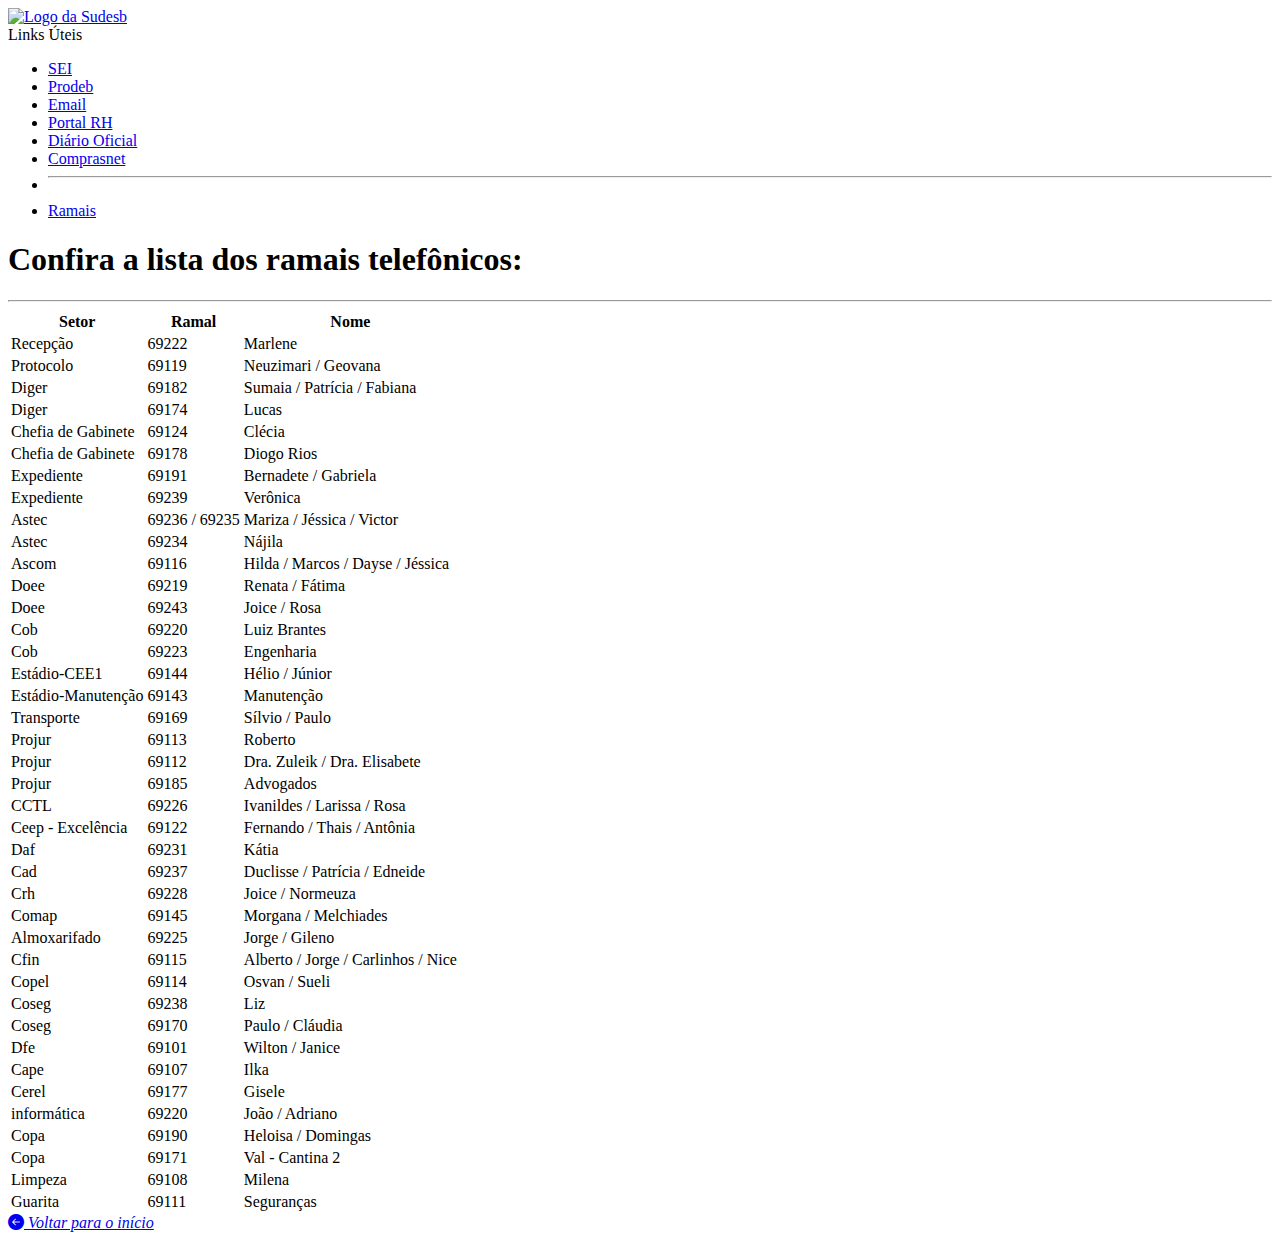
==== ramais.html @ 889434a6 "Inclusão do botão de voltar na página de ramais" ====
<!DOCTYPE html>
<html lang="pt-br">

<head>
  <meta charset="UTF-8">
  <meta http-equiv="X-UA-Compatible" content="IE=edge">
  <meta name="viewport" content="width=device-width, initial-scale=1.0">
  <title>Ramais Sudesb</title>
  <link rel="canonical" href="https://getbootstrap.com/docs/5.1/examples/features/">
  <link rel="shortcut icon" href="./assets/marca.ico" type="image/x-icon">

  <!-- Custom styles for this template -->
  <!-- CSS only -->
  <link href="https://cdn.jsdelivr.net/npm/bootstrap@5.1.3/dist/css/bootstrap.min.css" rel="stylesheet"
    integrity="sha384-1BmE4kWBq78iYhFldvKuhfTAU6auU8tT94WrHftjDbrCEXSU1oBoqyl2QvZ6jIW3" crossorigin="anonymous">
  <link rel="stylesheet" href="https://cdn.jsdelivr.net/npm/bootstrap-icons@1.7.2/font/bootstrap-icons.css">
</head>

<body>
  <header>
    <nav class="navbar navbar-expand-lg navbar-dark bg-dark fixed-top">
      <div class="container-fluid mx-5">
        <a class="navbar-brand" href="http://www.sudesb.ba.gov.br" target="_blank"><img src="./assets/Marca_Sudesb.jpg"
            alt="Logo da Sudesb" width="110px">
        </a>
        <!--Menu Navegação Links-->
        <div class="dropdown pe-5 me-2">
          <a class="btn btn-primary dropdown-toggle" role="button" id="dropdownMenuButton1" data-bs-toggle="dropdown"
            aria-expanded="false">
            Links Úteis
          </a>
          <ul class="dropdown-menu dropdown-menu-dark" aria-labelledby="dropdownMenuButton1">
            <li><a class="dropdown-item" target="_blank"
                href="https://seibahia.ba.gov.br/sip/login.php?sigla_orgao_sistema=GOVBA&sigla_sistema=SEI">SEI</a></li>
            <li><a class="dropdown-item" target="_blank" href="https://portaldefacilidades.ba.gov.br/#/">Prodeb</a></li>
            <li><a class="dropdown-item" target="_blank" href="https://outlook.office.com/owa/">Email</a></li>
            <li><a class="dropdown-item" target="_blank" href="https://rhbahia.ba.gov.br/login">Portal RH</a></li>
            <li><a class="dropdown-item" target="_blank" href="https://dool.egba.ba.gov.br/">Diário Oficial</a></li>
            <li><a class="dropdown-item" target="_blank" href="https://www.comprasnet.ba.gov.br/">Comprasnet</a></li>
            <li>
              <hr class="dropdown-divider">
            </li>
            <li><a class="dropdown-item" target="_blank" href="./ramais.html">Ramais</a>
            </li>
          </ul>
        </div>
      </div>
    </nav>
  </header>

  <div class="p-lg-1 mt-5">
    <div class="container py-5">
      <h1 class="display-5 fw-bold">Confira a lista dos ramais telefônicos:</h1>
      <hr>
      <div class="table-responsive shadow-lg">
        <table class="table table-borderless table-hover table-striped">
          <thead class="table-dark">
            <tr>
              <th class="col-3 text-center" scope="col">Setor</th>
              <th class="col-3 text-center" scope="col">Ramal</th>
              <th class="col-6 text-center" scope="col">Nome</th>
            </tr>
          </thead>
          <tbody>
            <tr class="table-primary text-center fw-bold" scope="row">
              <td>Recepção</td>
              <td>69222</td>
              <td>Marlene</td>
            </tr>
            <tr class="table-secondary text-center fw-bold" scope="row">
              <td>Protocolo</td>
              <td>69119</td>
              <td>Neuzimari / Geovana</td>
            </tr>
            <tr class="table-danger text-center fw-bold" scope="row">
              <td>Diger</td>
              <td>69182</td>
              <td>Sumaia / Patrícia / Fabiana</td>
            </tr>
            <tr class="table-danger text-center fw-bold" scope="row">
              <td>Diger</td>
              <td>69174</td>
              <td>Lucas</td>
            </tr>
            <tr class="table-warning text-center fw-bold" scope="row">
              <td>Chefia de Gabinete</td>
              <td>69124</td>
              <td>Clécia</td>
            </tr>
            <tr class="table-warning text-center fw-bold" scope="row">
              <td>Chefia de Gabinete</td>
              <td>69178</td>
              <td>Diogo Rios</td>
            </tr>
            <tr class="table-success text-center fw-bold" scope="row">
              <td>Expediente</td>
              <td>69191</td>
              <td>Bernadete / Gabriela</td>
            </tr>
            <tr class="table-success text-center fw-bold" scope="row">
              <td>Expediente</td>
              <td>69239</td>
              <td>Verônica</td>
            </tr>
            <tr class="table-info text-center fw-bold" scope="row">
              <td>Astec</td>
              <td>69236 / 69235</td>
              <td>Mariza / Jéssica / Victor</td>
            </tr>
            <tr class="table-info text-center fw-bold" scope="row">
              <td>Astec</td>
              <td>69234</td>
              <td>Nájila</td>
            </tr>
            <tr class="table-light text-center fw-bold" scope="row">
              <td>Ascom</td>
              <td>69116</td>
              <td>Hilda / Marcos / Dayse / Jéssica</td>
            </tr>
            <tr class="table-primary text-center fw-bold" scope="row">
              <td>Doee</td>
              <td>69219</td>
              <td>Renata / Fátima</td>
            </tr>
            <tr class="table-primary text-center fw-bold" scope="row">
              <td>Doee</td>
              <td>69243</td>
              <td>Joice / Rosa</td>
            </tr>
            <tr class="table-secondary text-center fw-bold" scope="row">
              <td>Cob</td>
              <td>69220</td>
              <td>Luiz Brantes</td>
            </tr>
            <tr class="table-secondary text-center fw-bold" scope="row">
              <td>Cob</td>
              <td>69223</td>
              <td>Engenharia</td>
            </tr>
            <tr class="table-danger text-center fw-bold" scope="row">
              <td>Estádio-CEE1</td>
              <td>69144</td>
              <td>Hélio / Júnior</td>
            </tr>
            <tr class="table-danger text-center fw-bold" scope="row">
              <td>Estádio-Manutenção</td>
              <td>69143</td>
              <td>Manutenção</td>
            </tr>
            <tr class="table-warning text-center fw-bold" scope="row">
              <td>Transporte</td>
              <td>69169</td>
              <td>Sílvio / Paulo</td>
            </tr>
            <tr class="table-success text-center fw-bold" scope="row">
              <td>Projur</td>
              <td>69113</td>
              <td>Roberto</td>
            </tr>
            <tr class="table-success text-center fw-bold" scope="row">
              <td>Projur</td>
              <td>69112</td>
              <td>Dra. Zuleik / Dra. Elisabete</td>
            </tr>
            <tr class="table-success text-center fw-bold" scope="row">
              <td>Projur</td>
              <td>69185</td>
              <td>Advogados</td>
            </tr>
            <tr class="table-info text-center fw-bold" scope="row">
              <td>CCTL</td>
              <td>69226</td>
              <td>Ivanildes / Larissa / Rosa</td>
            </tr>
            <tr class="table-light text-center fw-bold" scope="row">
              <td>Ceep - Excelência</td>
              <td>69122</td>
              <td>Fernando / Thais / Antônia</td>
            </tr>
            <tr class="table-primary text-center fw-bold" scope="row">
              <td>Daf</td>
              <td>69231</td>
              <td>Kátia</td>
            </tr>
            <tr class="table-secondary text-center fw-bold" scope="row">
              <td>Cad</td>
              <td>69237</td>
              <td>Duclisse / Patrícia / Edneide</td>
            </tr>
            <tr class="table-danger text-center fw-bold" scope="row">
              <td>Crh</td>
              <td>69228</td>
              <td>Joice / Normeuza</td>
            </tr>
            <tr class="table-warning text-center fw-bold" scope="row">
              <td>Comap</td>
              <td>69145</td>
              <td>Morgana / Melchiades</td>
            </tr>
            <tr class="table-warning text-center fw-bold" scope="row">
              <td>Almoxarifado</td>
              <td>69225</td>
              <td>Jorge / Gileno</td>
            </tr>
            <tr class="table-success text-center fw-bold" scope="row">
              <td>Cfin</td>
              <td>69115</td>
              <td>Alberto / Jorge / Carlinhos / Nice</td>
            </tr>
            <tr class="table-info text-center fw-bold" scope="row">
              <td>Copel</td>
              <td>69114</td>
              <td>Osvan / Sueli</td>
            </tr>
            <tr class="table-light text-center fw-bold" scope="row">
              <td>Coseg</td>
              <td>69238</td>
              <td>Liz</td>
            </tr>
            <tr class="table-light text-center fw-bold" scope="row">
              <td>Coseg</td>
              <td>69170</td>
              <td>Paulo / Cláudia</td>
            </tr>
            <tr class="table-primary text-center fw-bold" scope="row">
              <td>Dfe</td>
              <td>69101</td>
              <td>Wilton / Janice</td>
            </tr>
            <tr class="table-secondary text-center fw-bold" scope="row">
              <td>Cape</td>
              <td>69107</td>
              <td>Ilka</td>
            </tr>
            <tr class="table-danger text-center fw-bold" scope="row">
              <td>Cerel</td>
              <td>69177</td>
              <td>Gisele</td>
            </tr>
            <tr class="table-warning text-center fw-bold" scope="row">
              <td>informática</td>
              <td>69220</td>
              <td>João / Adriano</td>
            </tr>
            <tr class="table-success text-center fw-bold" scope="row">
              <td>Copa</td>
              <td>69190</td>
              <td>Heloisa / Domingas</td>
            </tr>
            <tr class="table-success text-center fw-bold" scope="row">
              <td>Copa</td>
              <td>69171</td>
              <td>Val - Cantina 2</td>
            </tr>
            <tr class="table-info text-center fw-bold" scope="row">
              <td>Limpeza</td>
              <td>69108</td>
              <td>Milena</td>
            </tr>
            <tr class="table-light text-center fw-bold" scope="row">
              <td>Guarita</td>
              <td>69111</td>
              <td>Seguranças</td>
            </tr>
          </tbody>
        </table>
      </div>
    </div>
  </div>
  <div class="row">
    <div class="container">
      <div class="d-grid offset-2 col-2">
        <a href="http://10.46.12.19/info/" class="btn btn-outline-primary">
          <i class="bi bi-arrow-left-circle-fill"></i>
          <i>Voltar para o início</i></a>
      </div>
    </div>
  </div>

  <!-- JavaScript Bundle with Popper -->
  <script src="https://cdn.jsdelivr.net/npm/bootstrap@5.1.3/dist/js/bootstrap.bundle.min.js"
    integrity="sha384-ka7Sk0Gln4gmtz2MlQnikT1wXgYsOg+OMhuP+IlRH9sENBO0LRn5q+8nbTov4+1p" crossorigin="anonymous">
  </script>
</body>

</html>
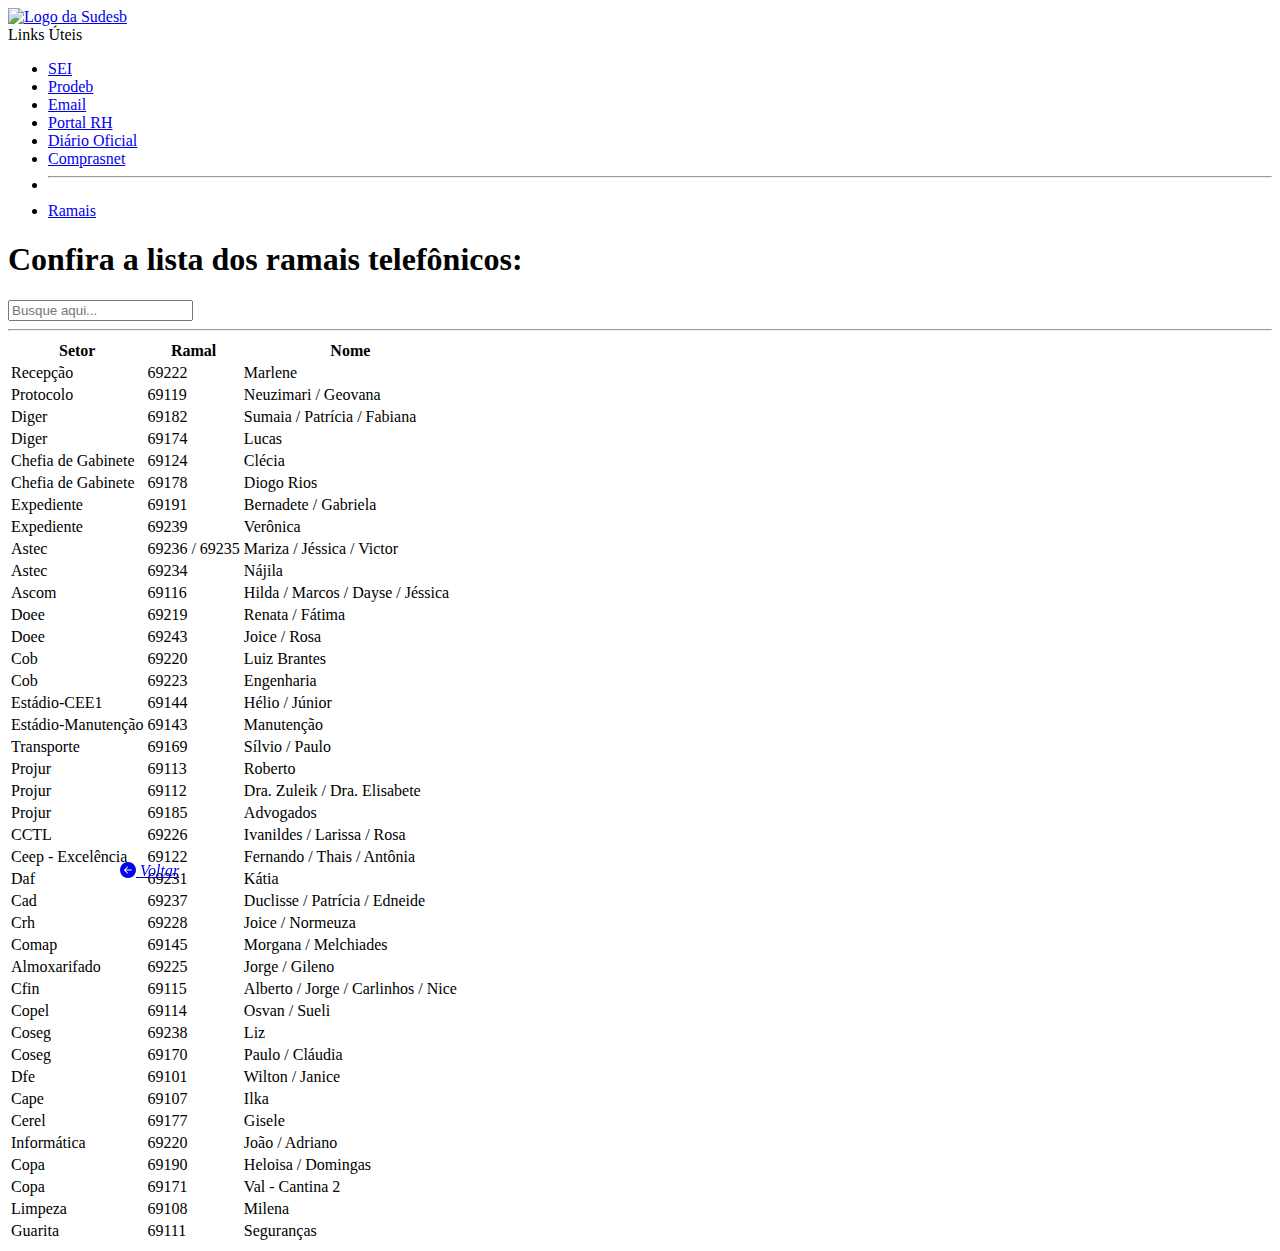
==== commit 9a95a4e5: "Modificando responsividade para tela de ceulares" ====
--- a/ramais.html
+++ b/ramais.html
@@ -5,6 +5,7 @@
   <meta charset="UTF-8">
   <meta http-equiv="X-UA-Compatible" content="IE=edge">
   <meta name="viewport" content="width=device-width, initial-scale=1.0">
+  <!-- <meta http-equiv="refresh" content="15"> -->
   <title>Ramais Sudesb</title>
   <link rel="canonical" href="https://getbootstrap.com/docs/5.1/examples/features/">
   <link rel="shortcut icon" href="./assets/marca.ico" type="image/x-icon">
@@ -14,6 +15,7 @@
   <link href="https://cdn.jsdelivr.net/npm/bootstrap@5.1.3/dist/css/bootstrap.min.css" rel="stylesheet"
     integrity="sha384-1BmE4kWBq78iYhFldvKuhfTAU6auU8tT94WrHftjDbrCEXSU1oBoqyl2QvZ6jIW3" crossorigin="anonymous">
   <link rel="stylesheet" href="https://cdn.jsdelivr.net/npm/bootstrap-icons@1.7.2/font/bootstrap-icons.css">
+  <link rel="stylesheet" href="./css/style.css">
 </head>
 
 <body>
@@ -49,8 +51,14 @@
   </header>
 
   <div class="p-lg-1 mt-5">
-    <div class="container py-5">
-      <h1 class="display-5 fw-bold">Confira a lista dos ramais telefônicos:</h1>
+    <div class="container-sm container pt-5">
+      <div class="row align-items-center">
+        <h1 class="col-sm-2 col-xl-9 col-xxl-9 display-5 fw-bold">Confira a lista dos ramais telefônicos:</h1>
+        <div class="col-xxl-3 form">
+          <!-- <label for="searchbar" class="form-label">Pesquise</label> -->
+          <input type="search" name="search" id="searchbar" onkeyup="search_ramal()" class="form-control" placeholder="Busque aqui...">
+        </div>
+      </div>
       <hr>
       <div class="table-responsive shadow-lg">
         <table class="table table-borderless table-hover table-striped">
@@ -62,202 +70,202 @@
             </tr>
           </thead>
           <tbody>
-            <tr class="table-primary text-center fw-bold" scope="row">
+            <tr class="table-primary text-center fw-bold ramais" scope="row">
               <td>Recepção</td>
               <td>69222</td>
               <td>Marlene</td>
             </tr>
-            <tr class="table-secondary text-center fw-bold" scope="row">
+            <tr class="table-secondary text-center fw-bold ramais" scope="row">
               <td>Protocolo</td>
               <td>69119</td>
               <td>Neuzimari / Geovana</td>
             </tr>
-            <tr class="table-danger text-center fw-bold" scope="row">
+            <tr class="table-danger text-center fw-bold ramais" scope="row">
               <td>Diger</td>
               <td>69182</td>
               <td>Sumaia / Patrícia / Fabiana</td>
             </tr>
-            <tr class="table-danger text-center fw-bold" scope="row">
+            <tr class="table-danger text-center fw-bold ramais" scope="row">
               <td>Diger</td>
               <td>69174</td>
               <td>Lucas</td>
             </tr>
-            <tr class="table-warning text-center fw-bold" scope="row">
+            <tr class="table-warning text-center fw-bold ramais" scope="row">
               <td>Chefia de Gabinete</td>
               <td>69124</td>
               <td>Clécia</td>
             </tr>
-            <tr class="table-warning text-center fw-bold" scope="row">
+            <tr class="table-warning text-center fw-bold ramais" scope="row">
               <td>Chefia de Gabinete</td>
               <td>69178</td>
               <td>Diogo Rios</td>
             </tr>
-            <tr class="table-success text-center fw-bold" scope="row">
+            <tr class="table-success text-center fw-bold ramais" scope="row">
               <td>Expediente</td>
               <td>69191</td>
               <td>Bernadete / Gabriela</td>
             </tr>
-            <tr class="table-success text-center fw-bold" scope="row">
+            <tr class="table-success text-center fw-bold ramais" scope="row">
               <td>Expediente</td>
               <td>69239</td>
               <td>Verônica</td>
             </tr>
-            <tr class="table-info text-center fw-bold" scope="row">
+            <tr class="table-info text-center fw-bold ramais" scope="row">
               <td>Astec</td>
               <td>69236 / 69235</td>
               <td>Mariza / Jéssica / Victor</td>
             </tr>
-            <tr class="table-info text-center fw-bold" scope="row">
+            <tr class="table-info text-center fw-bold ramais" scope="row">
               <td>Astec</td>
               <td>69234</td>
               <td>Nájila</td>
             </tr>
-            <tr class="table-light text-center fw-bold" scope="row">
+            <tr class="table-light text-center fw-bold ramais" scope="row">
               <td>Ascom</td>
               <td>69116</td>
               <td>Hilda / Marcos / Dayse / Jéssica</td>
             </tr>
-            <tr class="table-primary text-center fw-bold" scope="row">
+            <tr class="table-primary text-center fw-bold ramais" scope="row">
               <td>Doee</td>
               <td>69219</td>
               <td>Renata / Fátima</td>
             </tr>
-            <tr class="table-primary text-center fw-bold" scope="row">
+            <tr class="table-primary text-center fw-bold ramais" scope="row">
               <td>Doee</td>
               <td>69243</td>
               <td>Joice / Rosa</td>
             </tr>
-            <tr class="table-secondary text-center fw-bold" scope="row">
+            <tr class="table-secondary text-center fw-bold ramais" scope="row">
               <td>Cob</td>
               <td>69220</td>
               <td>Luiz Brantes</td>
             </tr>
-            <tr class="table-secondary text-center fw-bold" scope="row">
+            <tr class="table-secondary text-center fw-bold ramais" scope="row">
               <td>Cob</td>
               <td>69223</td>
               <td>Engenharia</td>
             </tr>
-            <tr class="table-danger text-center fw-bold" scope="row">
+            <tr class="table-danger text-center fw-bold ramais" scope="row">
               <td>Estádio-CEE1</td>
               <td>69144</td>
               <td>Hélio / Júnior</td>
             </tr>
-            <tr class="table-danger text-center fw-bold" scope="row">
+            <tr class="table-danger text-center fw-bold ramais" scope="row">
               <td>Estádio-Manutenção</td>
               <td>69143</td>
               <td>Manutenção</td>
             </tr>
-            <tr class="table-warning text-center fw-bold" scope="row">
+            <tr class="table-warning text-center fw-bold ramais" scope="row">
               <td>Transporte</td>
               <td>69169</td>
               <td>Sílvio / Paulo</td>
             </tr>
-            <tr class="table-success text-center fw-bold" scope="row">
+            <tr class="table-success text-center fw-bold ramais" scope="row">
               <td>Projur</td>
               <td>69113</td>
               <td>Roberto</td>
             </tr>
-            <tr class="table-success text-center fw-bold" scope="row">
+            <tr class="table-success text-center fw-bold ramais" scope="row">
               <td>Projur</td>
               <td>69112</td>
               <td>Dra. Zuleik / Dra. Elisabete</td>
             </tr>
-            <tr class="table-success text-center fw-bold" scope="row">
+            <tr class="table-success text-center fw-bold ramais" scope="row">
               <td>Projur</td>
               <td>69185</td>
               <td>Advogados</td>
             </tr>
-            <tr class="table-info text-center fw-bold" scope="row">
+            <tr class="table-info text-center fw-bold ramais" scope="row">
               <td>CCTL</td>
               <td>69226</td>
               <td>Ivanildes / Larissa / Rosa</td>
             </tr>
-            <tr class="table-light text-center fw-bold" scope="row">
+            <tr class="table-light text-center fw-bold ramais" scope="row">
               <td>Ceep - Excelência</td>
               <td>69122</td>
               <td>Fernando / Thais / Antônia</td>
             </tr>
-            <tr class="table-primary text-center fw-bold" scope="row">
+            <tr class="table-primary text-center fw-bold ramais" scope="row">
               <td>Daf</td>
               <td>69231</td>
               <td>Kátia</td>
             </tr>
-            <tr class="table-secondary text-center fw-bold" scope="row">
+            <tr class="table-secondary text-center fw-bold ramais" scope="row">
               <td>Cad</td>
               <td>69237</td>
               <td>Duclisse / Patrícia / Edneide</td>
             </tr>
-            <tr class="table-danger text-center fw-bold" scope="row">
+            <tr class="table-danger text-center fw-bold ramais" scope="row">
               <td>Crh</td>
               <td>69228</td>
               <td>Joice / Normeuza</td>
             </tr>
-            <tr class="table-warning text-center fw-bold" scope="row">
+            <tr class="table-warning text-center fw-bold ramais" scope="row">
               <td>Comap</td>
               <td>69145</td>
               <td>Morgana / Melchiades</td>
             </tr>
-            <tr class="table-warning text-center fw-bold" scope="row">
+            <tr class="table-warning text-center fw-bold ramais" scope="row">
               <td>Almoxarifado</td>
               <td>69225</td>
               <td>Jorge / Gileno</td>
             </tr>
-            <tr class="table-success text-center fw-bold" scope="row">
+            <tr class="table-success text-center fw-bold ramais" scope="row">
               <td>Cfin</td>
               <td>69115</td>
               <td>Alberto / Jorge / Carlinhos / Nice</td>
             </tr>
-            <tr class="table-info text-center fw-bold" scope="row">
+            <tr class="table-info text-center fw-bold ramais" scope="row">
               <td>Copel</td>
               <td>69114</td>
               <td>Osvan / Sueli</td>
             </tr>
-            <tr class="table-light text-center fw-bold" scope="row">
+            <tr class="table-light text-center fw-bold ramais" scope="row">
               <td>Coseg</td>
               <td>69238</td>
               <td>Liz</td>
             </tr>
-            <tr class="table-light text-center fw-bold" scope="row">
+            <tr class="table-light text-center fw-bold ramais" scope="row">
               <td>Coseg</td>
               <td>69170</td>
               <td>Paulo / Cláudia</td>
             </tr>
-            <tr class="table-primary text-center fw-bold" scope="row">
+            <tr class="table-primary text-center fw-bold ramais" scope="row">
               <td>Dfe</td>
               <td>69101</td>
               <td>Wilton / Janice</td>
             </tr>
-            <tr class="table-secondary text-center fw-bold" scope="row">
+            <tr class="table-secondary text-center fw-bold ramais" scope="row">
               <td>Cape</td>
               <td>69107</td>
               <td>Ilka</td>
             </tr>
-            <tr class="table-danger text-center fw-bold" scope="row">
+            <tr class="table-danger text-center fw-bold ramais" scope="row">
               <td>Cerel</td>
               <td>69177</td>
               <td>Gisele</td>
             </tr>
-            <tr class="table-warning text-center fw-bold" scope="row">
-              <td>informática</td>
+            <tr class="table-warning text-center fw-bold ramais" scope="row">
+              <td>Informática</td>
               <td>69220</td>
               <td>João / Adriano</td>
             </tr>
-            <tr class="table-success text-center fw-bold" scope="row">
+            <tr class="table-success text-center fw-bold ramais" scope="row">
               <td>Copa</td>
               <td>69190</td>
               <td>Heloisa / Domingas</td>
             </tr>
-            <tr class="table-success text-center fw-bold" scope="row">
+            <tr class="table-success text-center fw-bold ramais" scope="row">
               <td>Copa</td>
               <td>69171</td>
               <td>Val - Cantina 2</td>
             </tr>
-            <tr class="table-info text-center fw-bold" scope="row">
+            <tr class="table-info text-center fw-bold ramais" scope="row">
               <td>Limpeza</td>
               <td>69108</td>
               <td>Milena</td>
             </tr>
-            <tr class="table-light text-center fw-bold" scope="row">
+            <tr class="table-light text-center fw-bold ramais" scope="row">
               <td>Guarita</td>
               <td>69111</td>
               <td>Seguranças</td>
@@ -267,12 +275,12 @@
       </div>
     </div>
   </div>
-  <div class="row">
-    <div class="container">
-      <div class="d-grid offset-2 col-2">
+  <div class="container">
+    <div class="row mt-2">
+      <div class="d-flex col-2 localz">
         <a href="http://10.46.12.19/info/" class="btn btn-outline-primary">
           <i class="bi bi-arrow-left-circle-fill"></i>
-          <i>Voltar para o início</i></a>
+          <i>Voltar</i></a>
       </div>
     </div>
   </div>
@@ -281,6 +289,7 @@
   <script src="https://cdn.jsdelivr.net/npm/bootstrap@5.1.3/dist/js/bootstrap.bundle.min.js"
     integrity="sha384-ka7Sk0Gln4gmtz2MlQnikT1wXgYsOg+OMhuP+IlRH9sENBO0LRn5q+8nbTov4+1p" crossorigin="anonymous">
   </script>
+  <script src="./js/search.js"></script>
 </body>
 
 </html>--- a/css/style.css
+++ b/css/style.css
@@ -0,0 +1,6 @@
+.localz{
+    position: fixed !important;
+    left: 120px;
+    bottom: 20px;
+    /* background-color: red !important; */
+}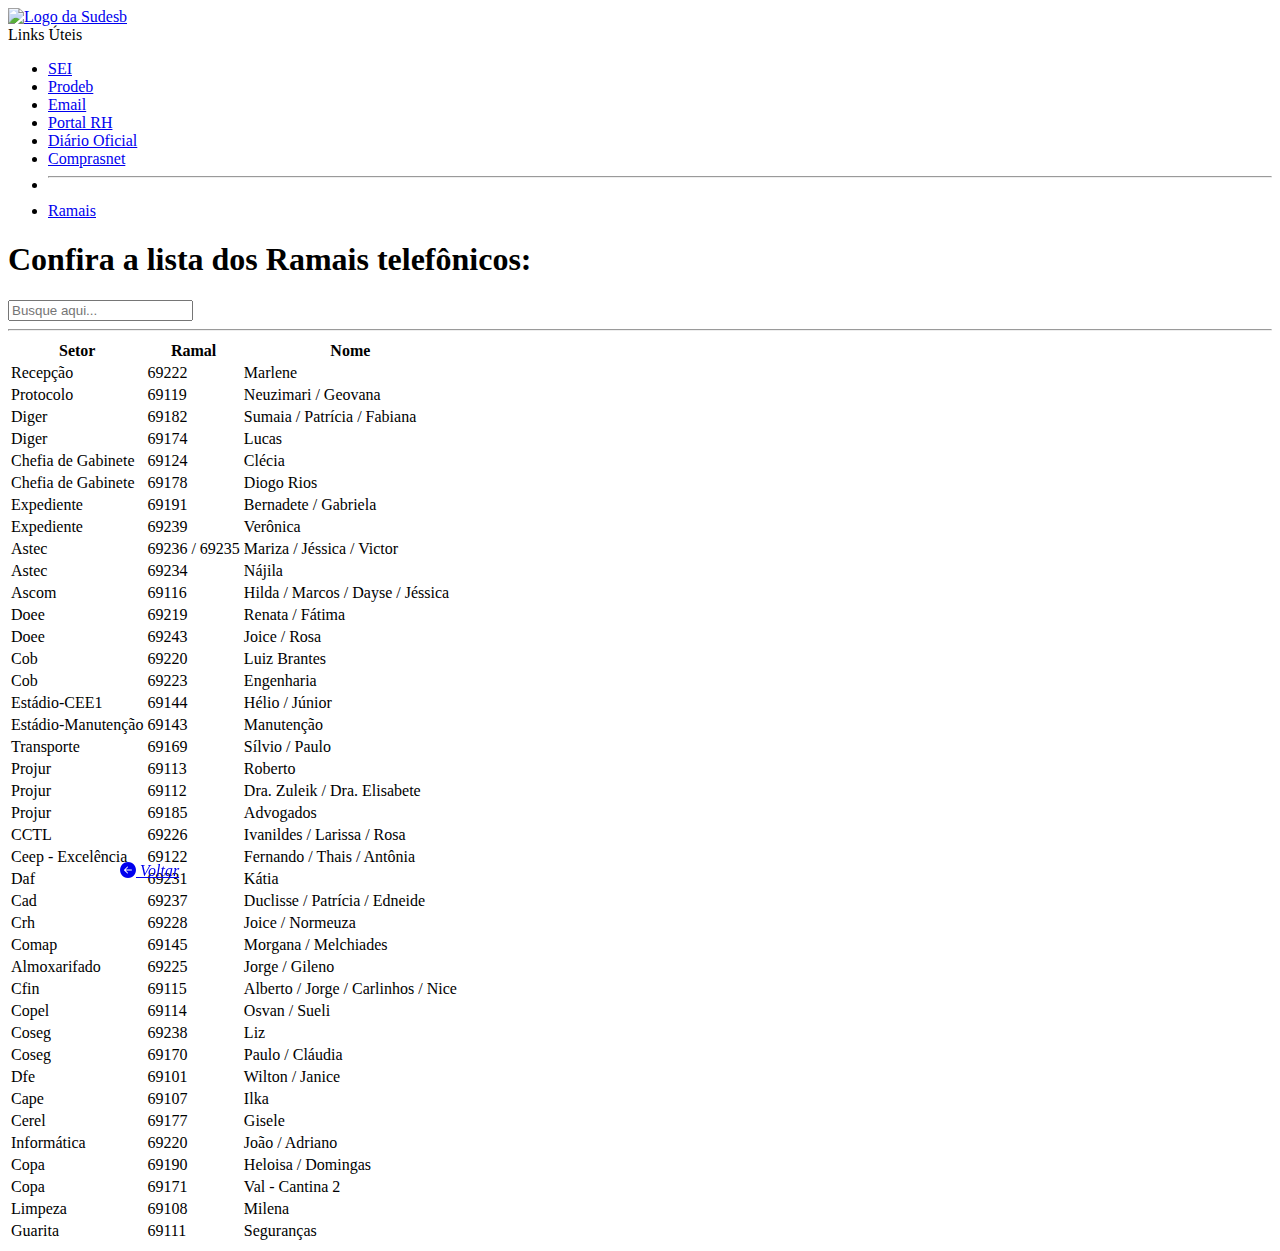
==== commit f9520205: "Alterando posição do botão de Voltar na página de Ramais.html" ====
--- a/ramais.html
+++ b/ramais.html
@@ -22,41 +22,49 @@
   <header>
     <nav class="navbar navbar-expand-lg navbar-dark bg-dark fixed-top">
       <div class="container-fluid mx-5">
-        <a class="navbar-brand" href="http://www.sudesb.ba.gov.br" target="_blank"><img src="./assets/Marca_Sudesb.jpg"
-            alt="Logo da Sudesb" width="110px">
-        </a>
-        <!--Menu Navegação Links-->
-        <div class="dropdown pe-5 me-2">
-          <a class="btn btn-primary dropdown-toggle" role="button" id="dropdownMenuButton1" data-bs-toggle="dropdown"
-            aria-expanded="false">
-            Links Úteis
+        <!-- <button class="navbar-toggler" type="button" data-bs-toggle="collapse" data-bs-target="#navbarTogglerDemo01"
+          aria-controls="navbarTogglerDemo01" aria-expanded="false" aria-label="Toggle navigation">
+          <span class="navbar-toggler-icon"></span>
+        </button> -->
+        <!-- <div class="collapse navbar-collapse" id="navbarTogglerDemo01"> -->
+          <a class="navbar-brand" href="http://www.sudesb.ba.gov.br" target="_blank"><img
+              src="./assets/Marca_Sudesb.jpg" alt="Logo da Sudesb" width="110px">
           </a>
-          <ul class="dropdown-menu dropdown-menu-dark" aria-labelledby="dropdownMenuButton1">
-            <li><a class="dropdown-item" target="_blank"
-                href="https://seibahia.ba.gov.br/sip/login.php?sigla_orgao_sistema=GOVBA&sigla_sistema=SEI">SEI</a></li>
-            <li><a class="dropdown-item" target="_blank" href="https://portaldefacilidades.ba.gov.br/#/">Prodeb</a></li>
-            <li><a class="dropdown-item" target="_blank" href="https://outlook.office.com/owa/">Email</a></li>
-            <li><a class="dropdown-item" target="_blank" href="https://rhbahia.ba.gov.br/login">Portal RH</a></li>
-            <li><a class="dropdown-item" target="_blank" href="https://dool.egba.ba.gov.br/">Diário Oficial</a></li>
-            <li><a class="dropdown-item" target="_blank" href="https://www.comprasnet.ba.gov.br/">Comprasnet</a></li>
-            <li>
-              <hr class="dropdown-divider">
-            </li>
-            <li><a class="dropdown-item" target="_blank" href="./ramais.html">Ramais</a>
-            </li>
-          </ul>
+          <!--Menu Navegação Links-->
+          <div class="dropdown pe-5 me-2">
+            <a class="btn btn-primary dropdown-toggle" role="button" id="dropdownMenuButton1" data-bs-toggle="dropdown"
+              aria-expanded="false">
+              Links Úteis
+            </a>
+            <ul class="dropdown-menu dropdown-menu-dark" aria-labelledby="dropdownMenuButton1">
+              <li><a class="dropdown-item" target="_blank"
+                  href="https://seibahia.ba.gov.br/sip/login.php?sigla_orgao_sistema=GOVBA&sigla_sistema=SEI">SEI</a>
+              </li>
+              <li><a class="dropdown-item" target="_blank" href="https://portaldefacilidades.ba.gov.br/#/">Prodeb</a>
+              </li>
+              <li><a class="dropdown-item" target="_blank" href="https://outlook.office.com/owa/">Email</a></li>
+              <li><a class="dropdown-item" target="_blank" href="https://rhbahia.ba.gov.br/login">Portal RH</a></li>
+              <li><a class="dropdown-item" target="_blank" href="https://dool.egba.ba.gov.br/">Diário Oficial</a></li>
+              <li><a class="dropdown-item" target="_blank" href="https://www.comprasnet.ba.gov.br/">Comprasnet</a></li>
+              <li>
+                <hr class="dropdown-divider">
+              </li>
+              <li><a class="dropdown-item" target="_blank" href="./ramais.html">Ramais</a>
+              </li>
+            </ul>
+          </div>
         </div>
-      </div>
     </nav>
   </header>
 
   <div class="p-lg-1 mt-5">
     <div class="container-sm container pt-5">
       <div class="row align-items-center">
-        <h1 class="col-sm-2 col-xl-9 col-xxl-9 display-5 fw-bold">Confira a lista dos ramais telefônicos:</h1>
+        <h1 class="col-sm-2 col-xl-9 col-xxl-9 display-5 fw-bold">Confira a lista dos Ramais telefônicos:</h1>
         <div class="col-xxl-3 form">
           <!-- <label for="searchbar" class="form-label">Pesquise</label> -->
-          <input type="search" name="search" id="searchbar" onkeyup="search_ramal()" class="form-control" placeholder="Busque aqui...">
+          <input type="search" name="search" id="searchbar" onkeyup="search_ramal()" class="form-control"
+            placeholder="Busque aqui...">
         </div>
       </div>
       <hr>
